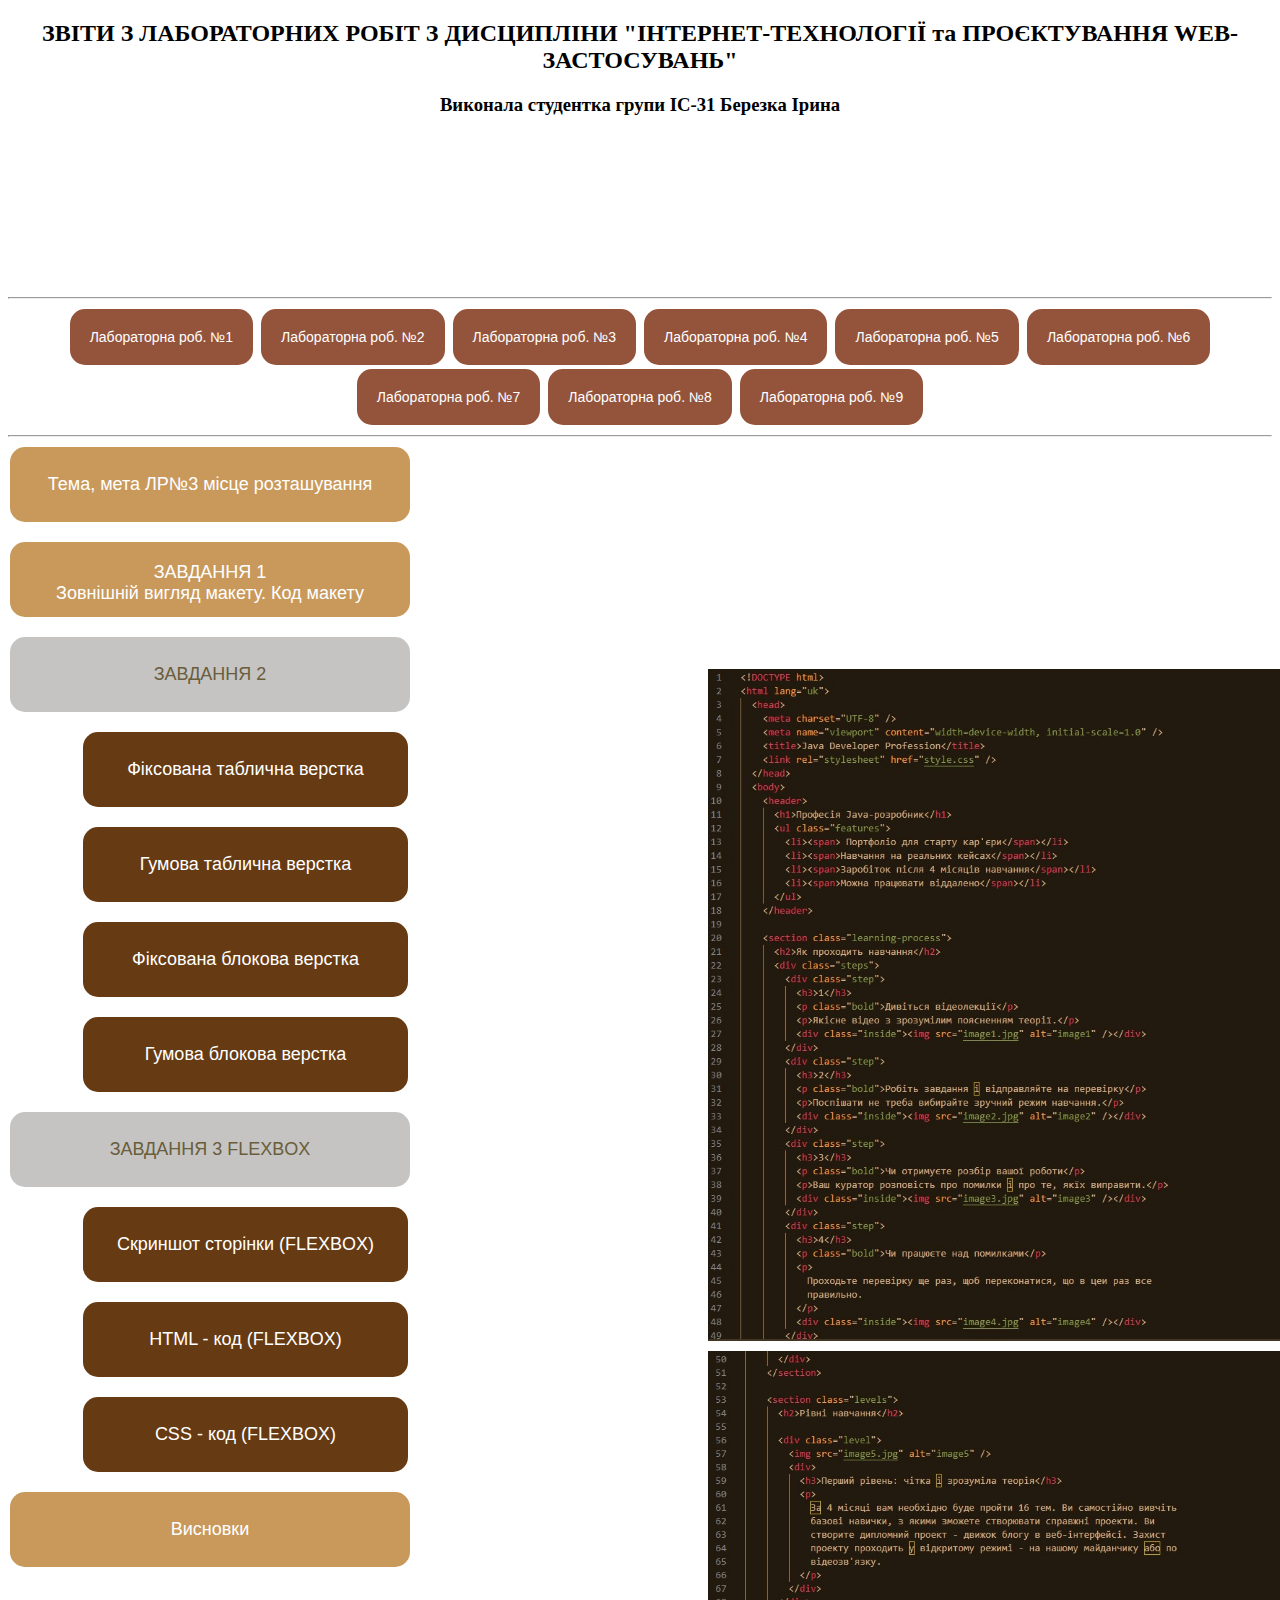
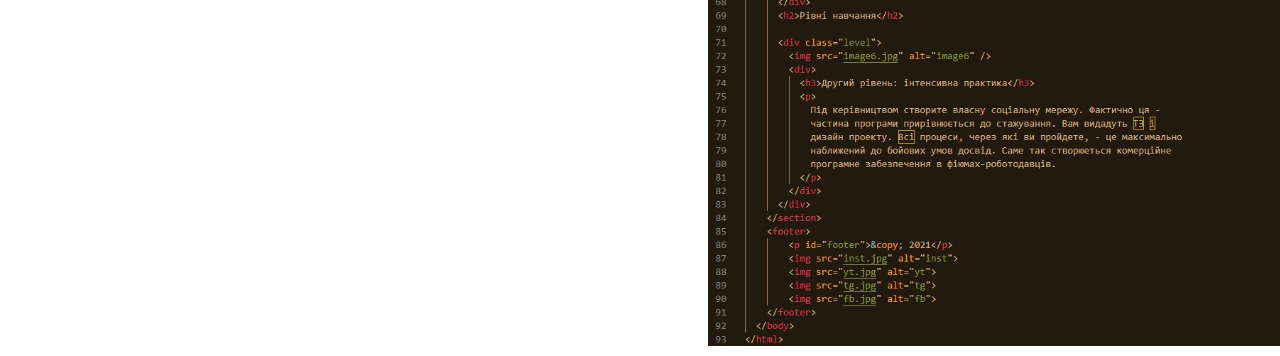
==== code.html @ 5f46e6f0 "Add files via upload" ====
<!DOCTYPE html>
<html lang="en">
  <head>
    <meta charset="UTF-8" />
    <meta name="viewport" content="width=device-width, initial-scale=1.0" />
    <link rel="stylesheet" href="style.css" />
    <title>Zvit</title>
  </head>
  <body>
    <h2>
      <center>
        ЗВІТИ З ЛАБОРАТОРНИХ РОБІТ З ДИСЦИПЛІНИ "ІНТЕРНЕТ-ТЕХНОЛОГІЇ та
        ПРОЄКТУВАННЯ WEB-ЗАСТОСУВАНЬ"
      </center>
    </h2>
    <h3><center>Виконала студентка групи ІС-31 Березка Ірина</center></h3>
    <div class="image-div"><img class="my-image" src="my-photo.jpg" /></div>
    <hr />
    <section class="sec-but">
      <a href="https://irenbirch.github.io/zvit_lab_1/"><button>Лабораторна роб. №1</button></a>
      <a href="https://irenbirch.github.io/zvit_lab_2/"><button>Лабораторна роб. №2</button></a>
      <a href="index.html"><button>Лабораторна роб. №3</button></a>
      <button>Лабораторна роб. №4</button>
      <button>Лабораторна роб. №5</button>
      <button>Лабораторна роб. №6</button>
      <button>Лабораторна роб. №7</button>
      <button>Лабораторна роб. №8</button>
      <button>Лабораторна роб. №9</button>
    </section>
    <hr />
    <section class="sec-new">
        <a href="meta.html"><button class="format-1">Тема, мета ЛР№3 місце розташування </button>  </a>
        <p></p>
        <a href="task1.html"><button class="format-1">ЗАВДАННЯ 1 <br>Зовнішній вигляд макету. Код макету</button>  </a>
        <p></p>
        <button class="but-st">ЗАВДАННЯ 2</button>
        <p></p>
        <div>
            <a href="fixt.html"><button class="format-2">Фіксована таблична верстка</button> </a>
        <p></p>
            <a href="rubt.html"><button class="format-2">Гумова таблична верстка</button></a>
        <p></p>
        <a href="fixb.html"><button class="format-2">Фіксована блокова верстка</button></a>
        <p></p>
        <a href="rubb.html"><button class="format-2">Гумова блокова верстка</button></a>
        <p></p>
        </div>
        <button class="but-st">ЗАВДАННЯ 3 FLEXBOX</button>
        <p></p>
        <div>
            <a href="page.html"><button class="format-2">Скриншот сторінки (FLEXBOX)</button> </a>
        <p></p>
            <a href="code.html"><button class="format-2">HTML - код (FLEXBOX) </button></a>
        <p></p>
        <a href="styles.html"><button class="format-2">CSS - код (FLEXBOX)</button></a>
        <p></p>
        </div>
        <a href="vysnovky.html"><button class="format-1">Висновки</button></a>
    </section>
    <ul class="image-list">
        <li><img src="html1.jpg" alt="html"></li>
        <li><img src="html2.jpg" alt="html"></li>
    </ul>
    <footer></footer>
  </body>
</html>
---- style.css ----
.image-div {
  margin-top: -50px;
}
.sec-but {
  text-align: center;
}
.my-image{
  height: 200px;
  margin-left: 1700px;
}

.image-list {
    list-style-type: none; 
    padding: 0;
    margin: 0;
    margin-top: -900px;
}

.image-list li {
    margin-bottom: 10px; 
}
li{
  text-align: center;
  font-size: larger;
  font-weight: bolder;
}
.image-list img {
    display: block;
    width: 100%; 
    max-width: 600px; 
    height: auto; 
    margin-right: 200px;
  margin-left: 700px;
  
}
button {
  padding: 20px;
  margin: 2px;
  color: #fff;
  background-color: #94543b;
  border: 0px;
  border-radius: 15px;
  font-size: 14px;
  cursor: pointer;
}

.format-1 {
  background-color: #c9995c;
  font-size: 18px;
  width: 400px;
  height: 75px;
  cursor: pointer;
}
.but-st {
  background-color: #c5c4c2;
  color: #695d3b;
  font-size: 18px;
  width: 400px;
  height: 75px;
}
.format-2 {
  background-color: #663b13;
  font-size: 18px;
  width: 325px;
  height: 75px;
  margin-left: 75px;
  cursor: pointer;
}
.desc {
  text-align: left;
  font-family: "Lucida Sans Unicode";
  padding-left: 450px;
  margin-top: -850px;
  margin-right: 200px;
}
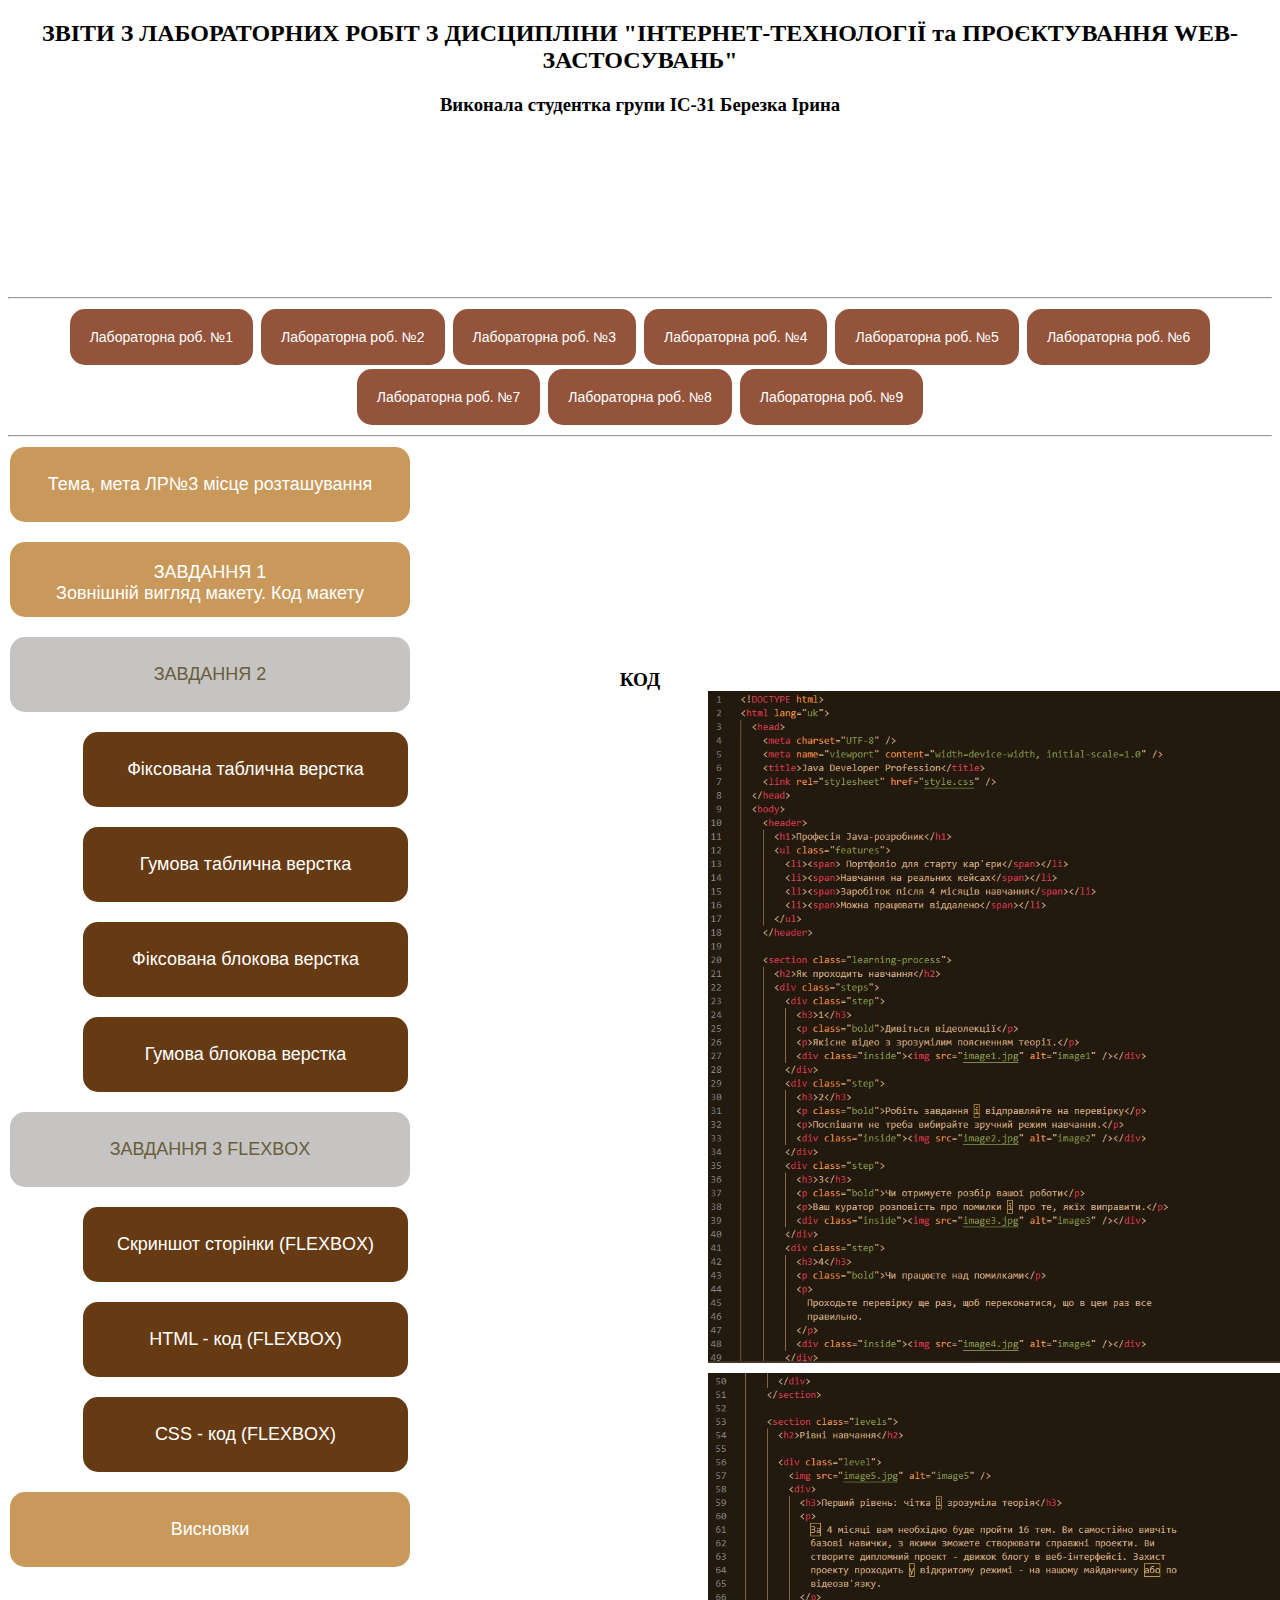
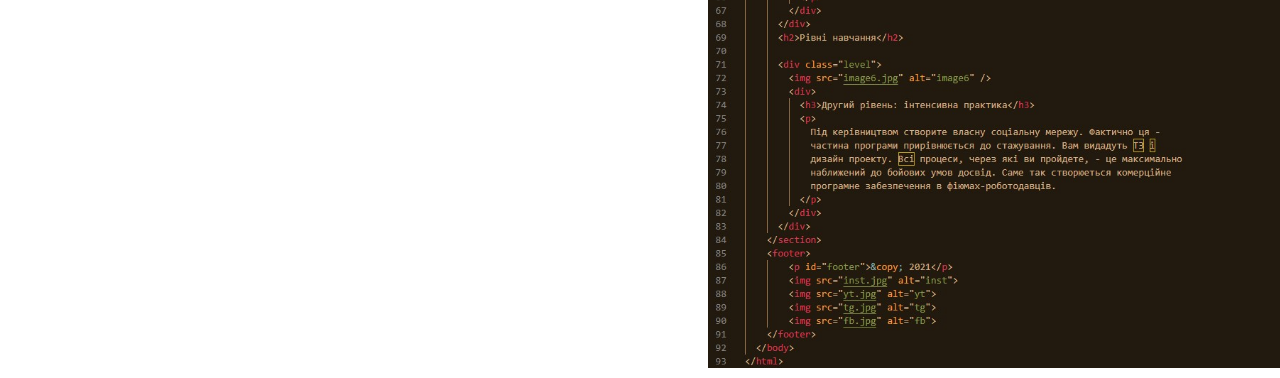
==== commit f7a77b66: "done" ====
--- a/code.html
+++ b/code.html
@@ -20,11 +20,11 @@
       <a href="https://irenbirch.github.io/zvit_lab_1/"><button>Лабораторна роб. №1</button></a>
       <a href="https://irenbirch.github.io/zvit_lab_2/"><button>Лабораторна роб. №2</button></a>
       <a href="index.html"><button>Лабораторна роб. №3</button></a>
-      <button>Лабораторна роб. №4</button>
-      <button>Лабораторна роб. №5</button>
-      <button>Лабораторна роб. №6</button>
-      <button>Лабораторна роб. №7</button>
-      <button>Лабораторна роб. №8</button>
+      <a href="https://irenbirch.github.io/zvit-lab4/"><button>Лабораторна роб. №4</button></a>
+        <a href="https://irenbirch.github.io/zvit-lab5/"><button>Лабораторна роб. №5</button></a>
+        <a href="https://irenbirch.github.io/zvit-lab6/"><button>Лабораторна роб. №6</button></a>
+        <a href="https://irenbirch.github.io/zvit-laba7/"><button>Лабораторна роб. №7</button></a>
+        <a href="https://irenbirch.github.io/zvit-lab8/"><button>Лабораторна роб. №8</button></a>
       <button>Лабораторна роб. №9</button>
     </section>
     <hr />
@@ -58,7 +58,7 @@
         <a href="vysnovky.html"><button class="format-1">Висновки</button></a>
     </section>
     <ul class="image-list">
-        <li><img src="html1.jpg" alt="html"></li>
+        <li>КОД<img src="html1.jpg" alt="html"></li>
         <li><img src="html2.jpg" alt="html"></li>
     </ul>
     <footer></footer>
